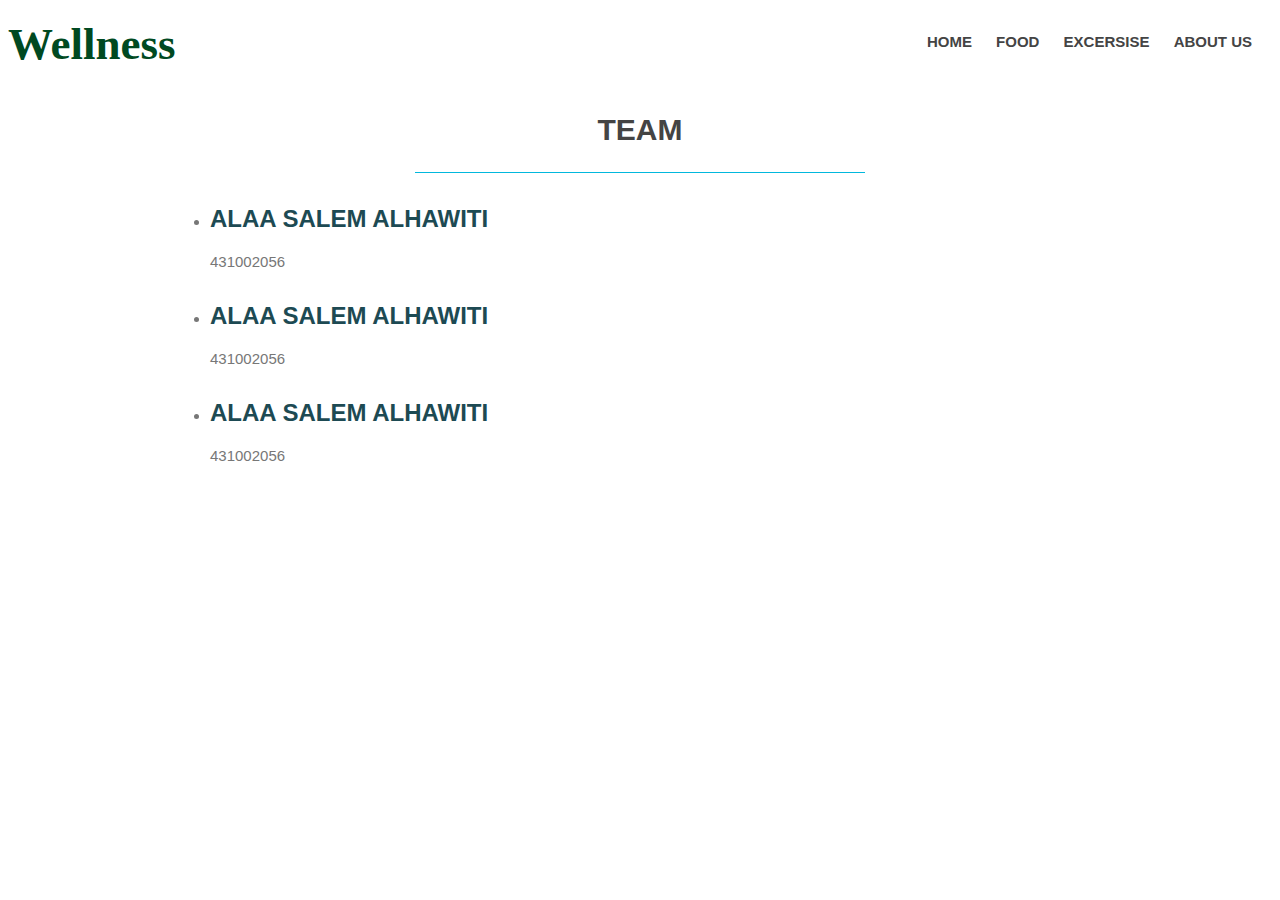
==== aboutus.html @ bd1e4030 "Add files via upload" ====
<!DOCTYPE html>
<html>
<head>
   <title>Wellness websit </title>
   <link rel="stylesheet" href="style.css">
   <link rel="websit icon" href="fittnes logo.jpeg">
</head>
<body>
    <header> 
        <div class="header">
         <h1>Wellness</h1>
         <nav>
         <ul>
          <li><a href="index.html">Home</a></li>
          <li><a href="healthy-food.html">food</a></li>
          <li><a href="excersise.html">excersise</a></li>
          <li><a href="aboutus.html">about us</a></li>
         </ul>
        </nav>
       </div> 
     </header>  
     <div class="wrapper">
      <h3 style="border-bottom: 1px solid #02b8dd; padding: 25px;">Team</h3>
      <ul>
          <li>
              <h4>ALAA SALEM ALHAWITI</h4>
              <p> 431002056</p></li>
          <li>
            <h4>ALAA SALEM ALHAWITI</h4>
            <p> 431002056</p></li> 
            <li>
            <h4>ALAA SALEM ALHAWITI</h4>
            <p> 431002056</p></li>  
      </ul>
  </div>



 </body>
</html>
---- style.css ----
body {
    background-color: #ffffff;
    color: #777;
    font: normal 15px "Helvetica Neue", sans-serif;
}

h1 {
    font-family: 'Scripto', serif;
    font-weight: bold;
    color: #004921;
    font-size: 45px;
    margin-bottom: 20px;
    font-weight: bold;
}
h2 {
    font-family: Cambria, Cochin, Georgia, Times, 'Times New Roman', serif;
    font-weight: 300;
    color: #f2f2f2;
    font-size: 55px;
    text-transform: uppercase;
    text-align: center;
    margin-bottom: 20px;
    margin: 180px 0 40px 0; 
}
h3 {
    font-size: 30px;
    color: #444;
    font-weight: bold;
    text-transform: uppercase;
    text-align: center;
    width: 400px;
    border-bottom: 1px solid #02b8dd;
    margin: 0 auto 20px auto;
    padding: 0 0 20px 0;
}
h4 {
    font-size: 24px;
    color: #1d4a53;
    font-weight: bold;
    text-transform: uppercase;
    margin-bottom: 20px;
}
h5 {
    font-size: 30px;
    color: #444;
    font-weight: bold;
    text-transform: uppercase;
    text-align: center;
    width: 400px;
    border-bottom: 1px solid rgb(25, 99, 172) ;
    margin: 0 auto 20px auto;
    padding: 0 0 20px 0;
   
}

.wrapper {
    margin: 0 auto;
    padding: 0 10px;
    width: 940px;
}
a {
    text-decoration: none;
    color: #004921;
}
a:hover {
    color: #02b8dd;
}

header {
    height: 80px;
}
header h1 {
    float: left;
    margin-top: 10px;
}
header h1 .color {
    color: #02b8dd;
}
header nav {
    float: right;
}
header nav ul li {
    display: inline-block;
    margin-top: 10px;
}
header nav ul li a {
    color: #444;
    text-transform: uppercase;
    font-weight: bold;
    display: block;
    margin-right: 20px;
}
#hero-image {
    height: 580px;
    padding-top: 1px;
    background: #e8eced url('firstimg.png') no-repeat center;
}

.button-1 {
    display: block;
    text-align: center;
    background: #444;
    border-radius: 3px;
    color: #fff;
    width: 180px;
    height: 50px;
    font-size: 20px;
    line-height: 50px;
    margin: 0 auto;
}
.button-1:hover {
    background-color: #02b8dd;
    color: #fff;
}


.button-2 {
    display: block;
    margin: 0 auto;
    border: 2px solid #02b8dd;
    color: #02b8dd;
    border-radius: 3px;
    width: 180px;
    height: 50px;
    font-size: 20px;
    line-height: 50px;
}
.button-2:hover {
    background-color: #02b8dd;
    color: #fff;
}

#form {
	background: rgba(0, 0, 0, 0.641);
    width: 400px;
    margin: 20vh auto 0 auto;
    padding: 20px;
    border-radius: 15px;
    color: #ffffff; 
}
#form button {
    padding: 10px;
    margin-top: 10px;
    width: 100%;
    color:#fff;
    background-color:rgb(25, 99, 172) ;
    border: none;
    border-radius:10px;
}

.input-control input {
 
    border-radius: 10px;
    border-color: #fff;
    background: transparent;
    color:#fff;
	font-size: 12px;
	padding: 10px;
	width: 95%;
   
}


.input-control.success input {
    border-color: #09c372;
}

.input-control.error input {
    border-color: #ff3860;
}

.input-control .error {
    color: #ff3860;
    font-size: 9px;
    
}
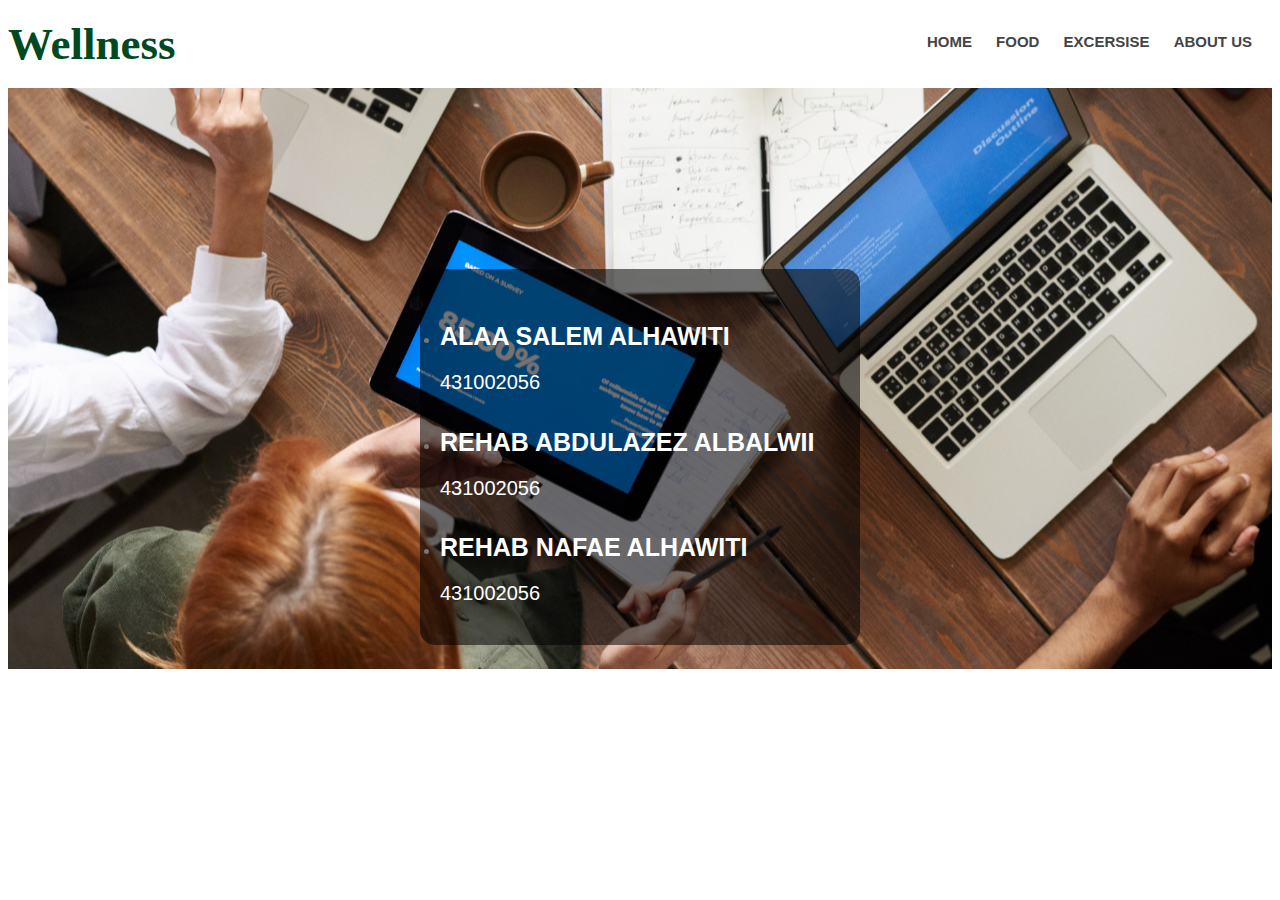
==== commit 513dc956: "Add files via upload" ====
--- a/aboutus.html
+++ b/aboutus.html
@@ -4,7 +4,20 @@
    <title>Wellness websit </title>
    <link rel="stylesheet" href="style.css">
    <link rel="websit icon" href="fittnes logo.jpeg">
+   <script defer src="scriptweb.js"></script>
 </head>
+<style>
+#image {
+    height: 580px;
+    padding-top: 1px;
+    background: #e8eced url("lastimg.png") no-repeat center;
+}
+.names{
+  background-color: rgba(0, 0, 0, 0.549);  border-radius: 15px; width: 400px;
+    margin: 20vh auto 0 auto;
+    padding: 20px;
+}
+</style>
 <body>
     <header> 
         <div class="header">
@@ -18,21 +31,29 @@
          </ul>
         </nav>
        </div> 
+
      </header>  
+     <div id="image">
      <div class="wrapper">
-      <h3 style="border-bottom: 1px solid #02b8dd; padding: 25px;">Team</h3>
-      <ul>
+      <ul id = "randomname" class="names">
           <li>
-              <h4>ALAA SALEM ALHAWITI</h4>
-              <p> 431002056</p></li>
+            <h4 style="font-size: 25px; color: white; ">ALAA SALEM ALHAWITI</h4>
+            <p style=
+              "color: rgb(255, 255, 255);
+              font-size: 20px;">431002056</p></li>
           <li>
-            <h4>ALAA SALEM ALHAWITI</h4>
-            <p> 431002056</p></li> 
+            <h4 style="font-size: 25px; color: white;" >REHAB ABDULAZEZ ALBALWII</h4>
+            <p style=
+              "color: rgb(255, 255, 255);
+              font-size: 20px;">431002056</p> </p></li> 
             <li>
-            <h4>ALAA SALEM ALHAWITI</h4>
-            <p> 431002056</p></li>  
+              <h4 style="font-size: 25px; color: white;">REHAB NAFAE ALHAWITI</h4>
+              <p style=
+              "color: rgb(255, 255, 255);
+              font-size: 20px;"> 431002056</p></li>  
       </ul>
   </div>
+</div>
 
 
 
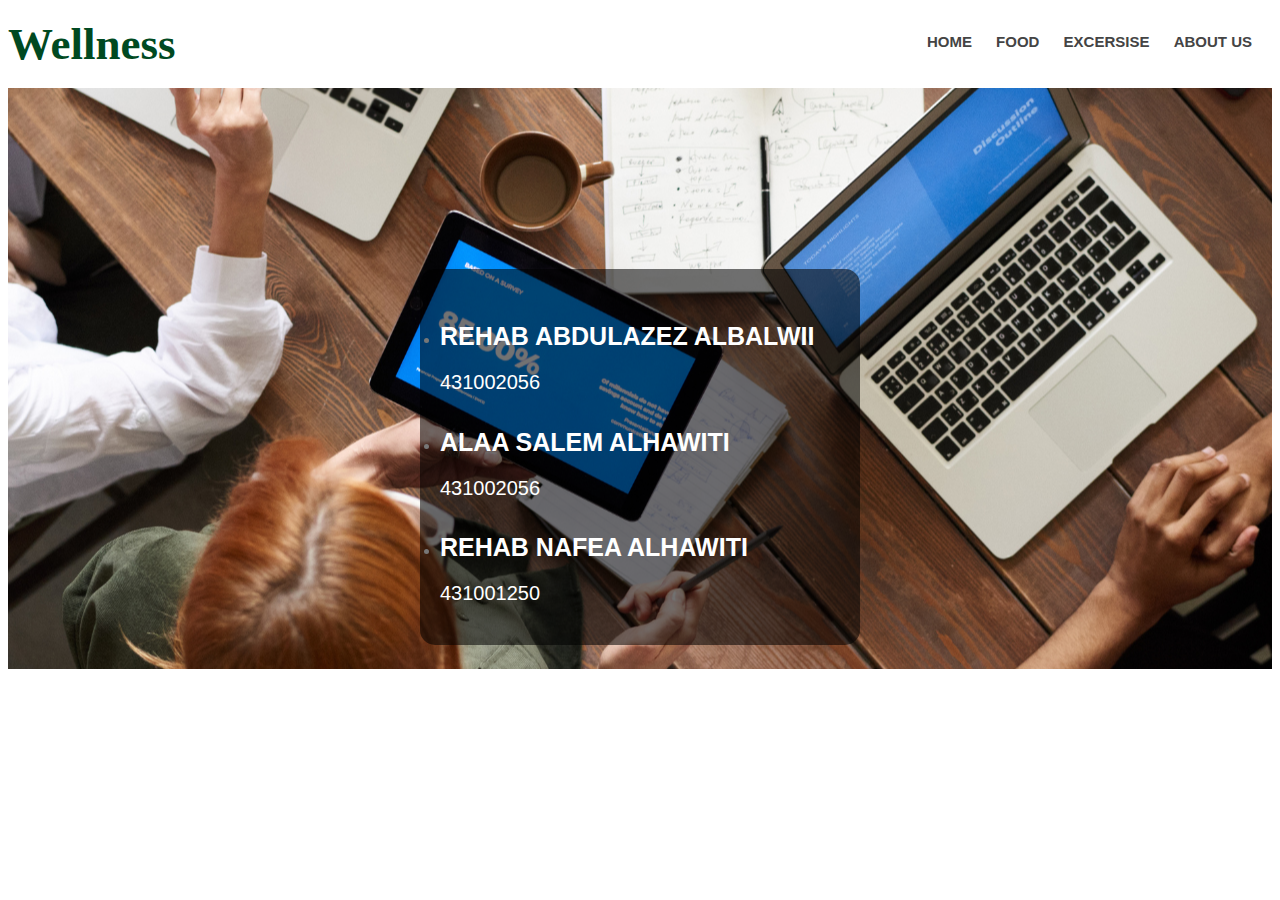
==== commit a2ca7ff4: "Add files via upload" ====
--- a/aboutus.html
+++ b/aboutus.html
@@ -47,10 +47,10 @@
               "color: rgb(255, 255, 255);
               font-size: 20px;">431002056</p> </p></li> 
             <li>
-              <h4 style="font-size: 25px; color: white;">REHAB NAFAE ALHAWITI</h4>
+              <h4 style="font-size: 25px; color: white;">Rehab Nafea Alhawiti</h4>
               <p style=
               "color: rgb(255, 255, 255);
-              font-size: 20px;"> 431002056</p></li>  
+              font-size: 20px;">431001250</p></li>  
       </ul>
   </div>
 </div>
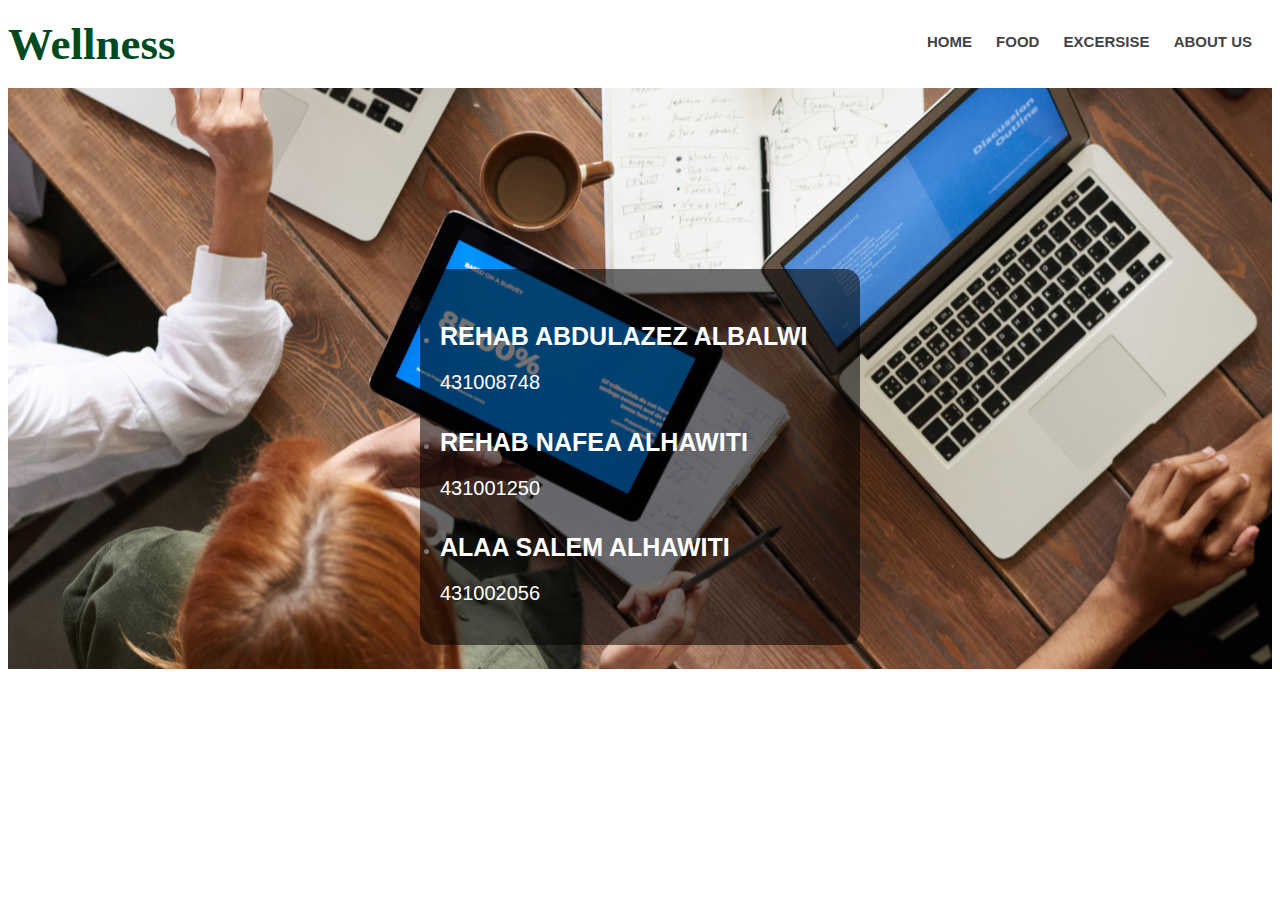
==== commit f46e2fa2: "Add files via upload" ====
--- a/aboutus.html
+++ b/aboutus.html
@@ -37,15 +37,15 @@
      <div class="wrapper">
       <ul id = "randomname" class="names">
           <li>
-            <h4 style="font-size: 25px; color: white; ">ALAA SALEM ALHAWITI</h4>
+            <h4 style="font-size: 25px; color: white;">ALAA SALEM ALHAWITI</h4>
             <p style=
               "color: rgb(255, 255, 255);
               font-size: 20px;">431002056</p></li>
           <li>
-            <h4 style="font-size: 25px; color: white;" >REHAB ABDULAZEZ ALBALWII</h4>
+            <h4 style="font-size: 25px; color: white;">REHAB ABDULAZEZ ALBALWI</h4>
             <p style=
               "color: rgb(255, 255, 255);
-              font-size: 20px;">431002056</p> </p></li> 
+              font-size: 20px;">431008748</p> </p></li> 
             <li>
               <h4 style="font-size: 25px; color: white;">Rehab Nafea Alhawiti</h4>
               <p style=
